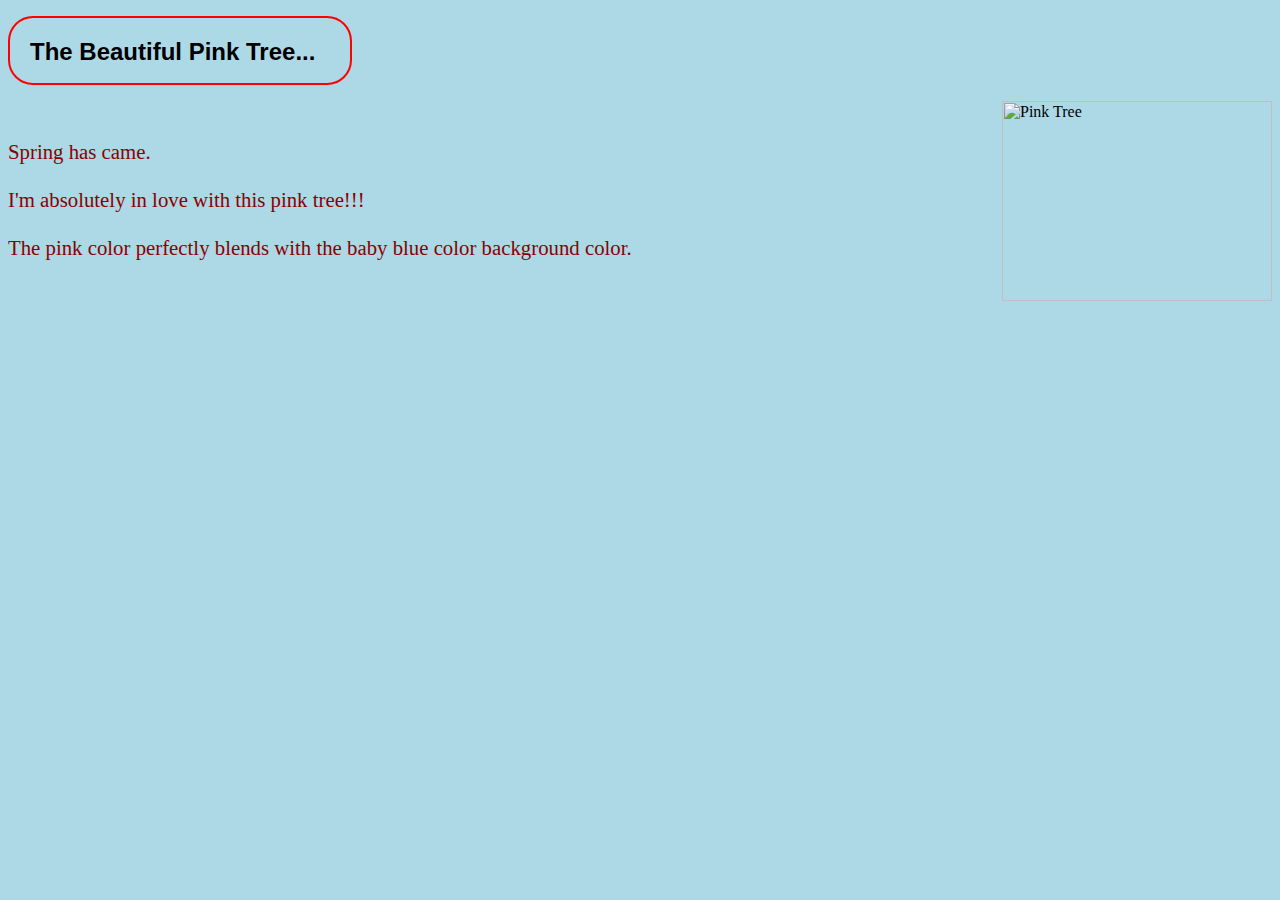
==== someCss.html @ 1b94ac38 "Add files via upload" ====
<!DOCTYPE html>
<html>
<head>
	<title>The Beautiful Pink Tree!!</title>
<style>
#rcorner {
	border-radius: 25px;
    border: 2px solid red;
    padding: 20px; 
    width: 300px;
    height: 25px;
 }
</style>
 	<link rel="stylesheet" href="anExternal.css">
</head>
<body>

<h1 id="rcorner">The Beautiful Pink Tree...</h1>

<img src="https://img00.deviantart.net/d57e/i/2010/344/4/c/pink_tree_infrared____by_michilauke-dsumyl.jpg" title="Pink Tree" height="200" width="270">
<br>
<p>Spring has came.
<br>
<br>
I'm absolutely in love with this pink tree!!! 
<br>
<br>
The pink color perfectly blends with the baby blue color background color.</p>

</body>
</html>
---- anExternal.css ----
body {
    background-color: lightblue;
}
h1 {
    font-family: arial;
    font-size: 150%;
}
p {
    color: darkred;
    font-size: 130%;
}
img {
	float: right;
}
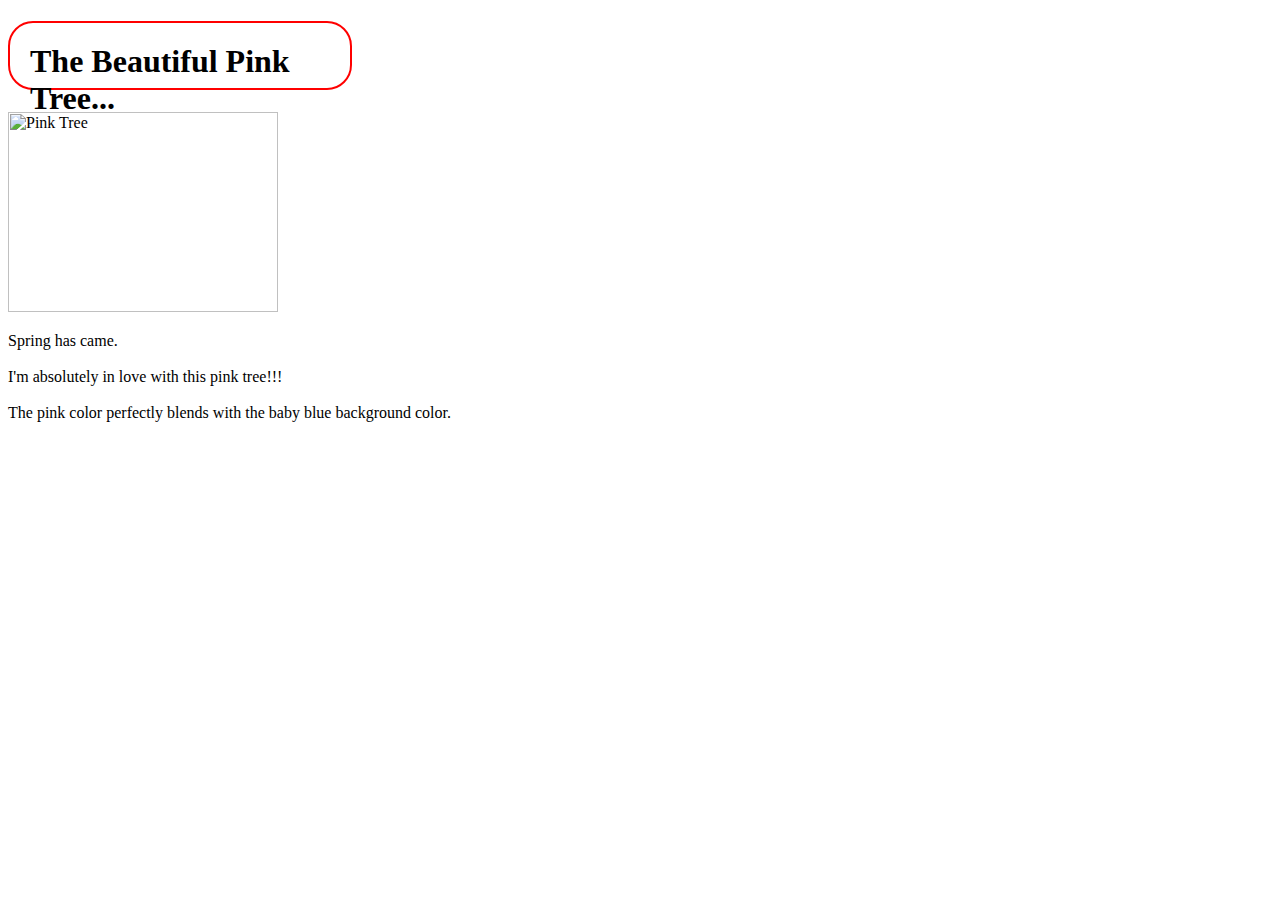
==== commit fe49c3c2: "Add files via upload" ====
--- a/someCss.html
+++ b/someCss.html
@@ -25,7 +25,7 @@
 I'm absolutely in love with this pink tree!!! 
 <br>
 <br>
-The pink color perfectly blends with the baby blue color background color.</p>
+The pink color perfectly blends with the baby blue background color.</p>
 
 </body>
 </html>